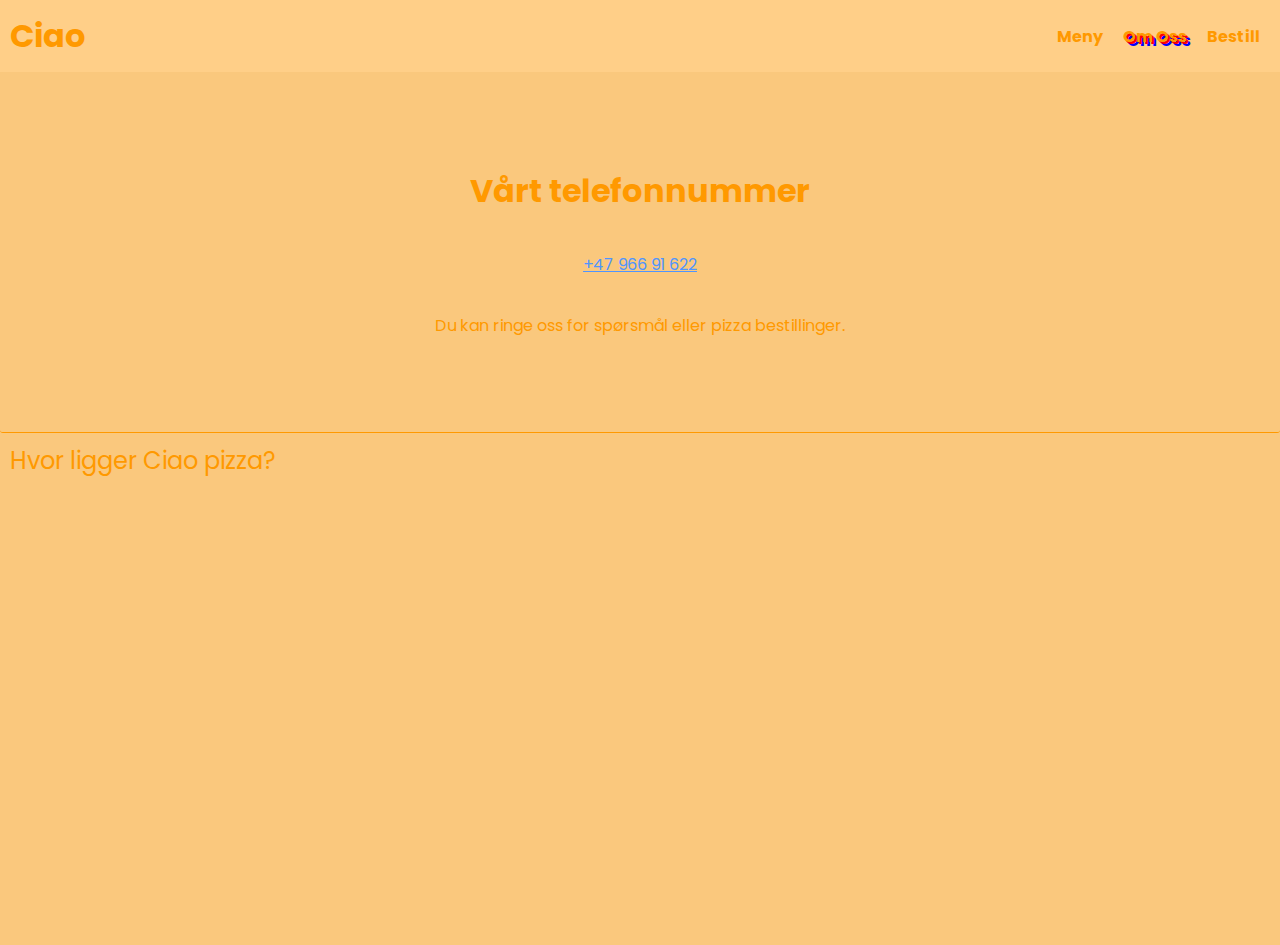
==== about.html @ a960ee46 "Add files via upload" ====
<!DOCTYPE html>
<html lang="en">
  <head>
    <meta charset="UTF-8" />
    <meta http-equiv="X-UA-Compatible" content="IE=edge" />
    <meta name="viewport" content="width=device-width, initial-scale=1.0" />
    <title>Ciao Pizza</title>
    <link rel="stylesheet" href="./style.css" />
  </head>
  <body>
    <div class="nav">
      <h1><a href="./index.html">Ciao</a></h1>
      <ul>
        <li><a href="./meny.html">Meny</a></li>
        <li><a class="txt-shadow" href="./about.html">Om Oss</a></li>
        <li>
          <a
            target="_blank"
            href="https://www.foodora.no/restaurant/smv9/ciao-pizza"
            >Bestill</a
          >
        </li>
      </ul>
    </div>
    <div class="loka-wrap">
      <div class="phone">
        <h1>Vårt telefonnummer</h1>
        <p><a href="tel:+4796691622">+47 966 91 622</a></p>
        <p>Du kan ringe oss for spørsmål eller pizza bestillinger.</p>
      </div>
      <div class="lokasjon">
        <h2>Hvor ligger Ciao pizza?</h2>
        <iframe
          src="https://www.google.com/maps/embed?pb=!1m18!1m12!1m3!1d2011.127590205373!2d10.225707615960042!3d59.73069838581804!2m3!1f0!2f0!3f0!3m2!1i1024!2i768!4f13.1!3m3!1m2!1s0x46413db46c5961a5%3A0x2d889bee9298484f!2sCIAO%20PIZZA!5e0!3m2!1sno!2sno!4v1629634972872!5m2!1sno!2sno"
          width="600"
          height="450"
          style="border: 0"
          allowfullscreen=""
          loading="lazy"
        ></iframe>
      </div>
    </div>
  </body>
</html>
---- style.css ----
@import url("https://fonts.googleapis.com/css2?family=Poppins:wght@400;700&display=swap");

/* General */
body {
  margin: 0;
  padding: 0;
  box-sizing: border-box;
  font-family: "Poppins", sans-serif;
  background: #fac87d;
}

a {
  text-decoration: none;
  color: #fff;
}

.txt-shadow {
  text-shadow: 2px 2px #f00, 4px 4px #00f;
}

.btn {
  padding: 7px 40px;
  background: #4f95ff;
  cursor: pointer;
  border-radius: 5px;
  box-shadow: 0 4px 8px 0 rgb(0 0 0 / 20%), 0 6px 20px 0 rgb(0 0 0 / 19%);
}

/* Navbar */
.nav {
  width: 100vw;
  height: 8vh;
  background: #ffcf88;
  display: flex;
  flex-direction: row;
  align-items: center;
  text-align: center;
  justify-content: space-between;
  color: #ff9900;
  font-weight: 700;
}

.nav h1 a {
  margin: 5px 10px;
  color: #ff9900;
}

.nav ul {
  display: flex;
  align-items: center;
  justify-items: center;
  flex-direction: row;
  list-style-type: none;
  margin: 10px;
}

.nav ul li a {
  color: #ff9900;
  margin: 10px;
}

/* Hero */
.hero {
  height: 60vh;
  background-image: url("./pexels-vinicius-benedit-1082342.jpg");
  background-repeat: no-repeat;
  background-size: cover;
  background-position: center center;
  display: flex;
  justify-content: center;
  align-items: center;
  flex-direction: column;
  color: #fff;
  background-color: #fac87d;
}

.hero h1 {
  text-shadow: 0px 2px 15px #000;
}

/* Truck */
.truck-wrap {
  background: #fac87d;
}

.truck {
  background: #fff;
  width: 300px;
  height: 600px;
  border-radius: 10px;
  display: flex;
  align-items: center;
  justify-content: center;
  flex-direction: column;
  margin: 15px auto;
  box-shadow: 0 4px 8px 0 rgb(0 0 0 / 10%), 0 6px 20px 0 rgb(0 0 0 / 9%);
}

.truck p,
.truck h2 {
  width: 70%;
}

.truck img {
  height: 25vh;
  border-radius: 5px;
}

/* Meny cards */
.meny-wrap {
  display: flex;
  align-items: center;
  justify-items: center;
  text-align: center;
  flex-direction: column;
  background: #fac87d;
}

.meny-wrap h1 {
  color: #ff9900;
}

.card {
  display: flex;
  align-items: center;
  justify-content: center;
  flex-direction: column;
  background: #fff;
  height: 400px;
  width: 350px;
  border-radius: 7px;
  box-shadow: 0 4px 8px 0 rgb(0 0 0 / 10%), 0 6px 20px 0 rgb(0 0 0 / 9%);
  margin: 20px auto;
}

/* About */
.loka-wrap {
  background: #fac87d;
  color: #ff9900;
}

.loka-wrap h2 {
  margin: 0;
  padding: 10px;
  font-weight: 400;
}

iframe {
  width: 100vw;
}

.phone {
  display: flex;
  flex-direction: column;
  justify-content: center;
  align-items: center;
  text-align: center;
  width: 100vw;
  height: 170px;
  border-radius: 3px;
  background: #fac87d;
  height: 40vh;
  border-bottom: #ff9900 solid 1px;
}

.phone p {
  margin-bottom: 20px;
}

.phone a {
  color: #4f95ff;
  text-decoration: underline;
}
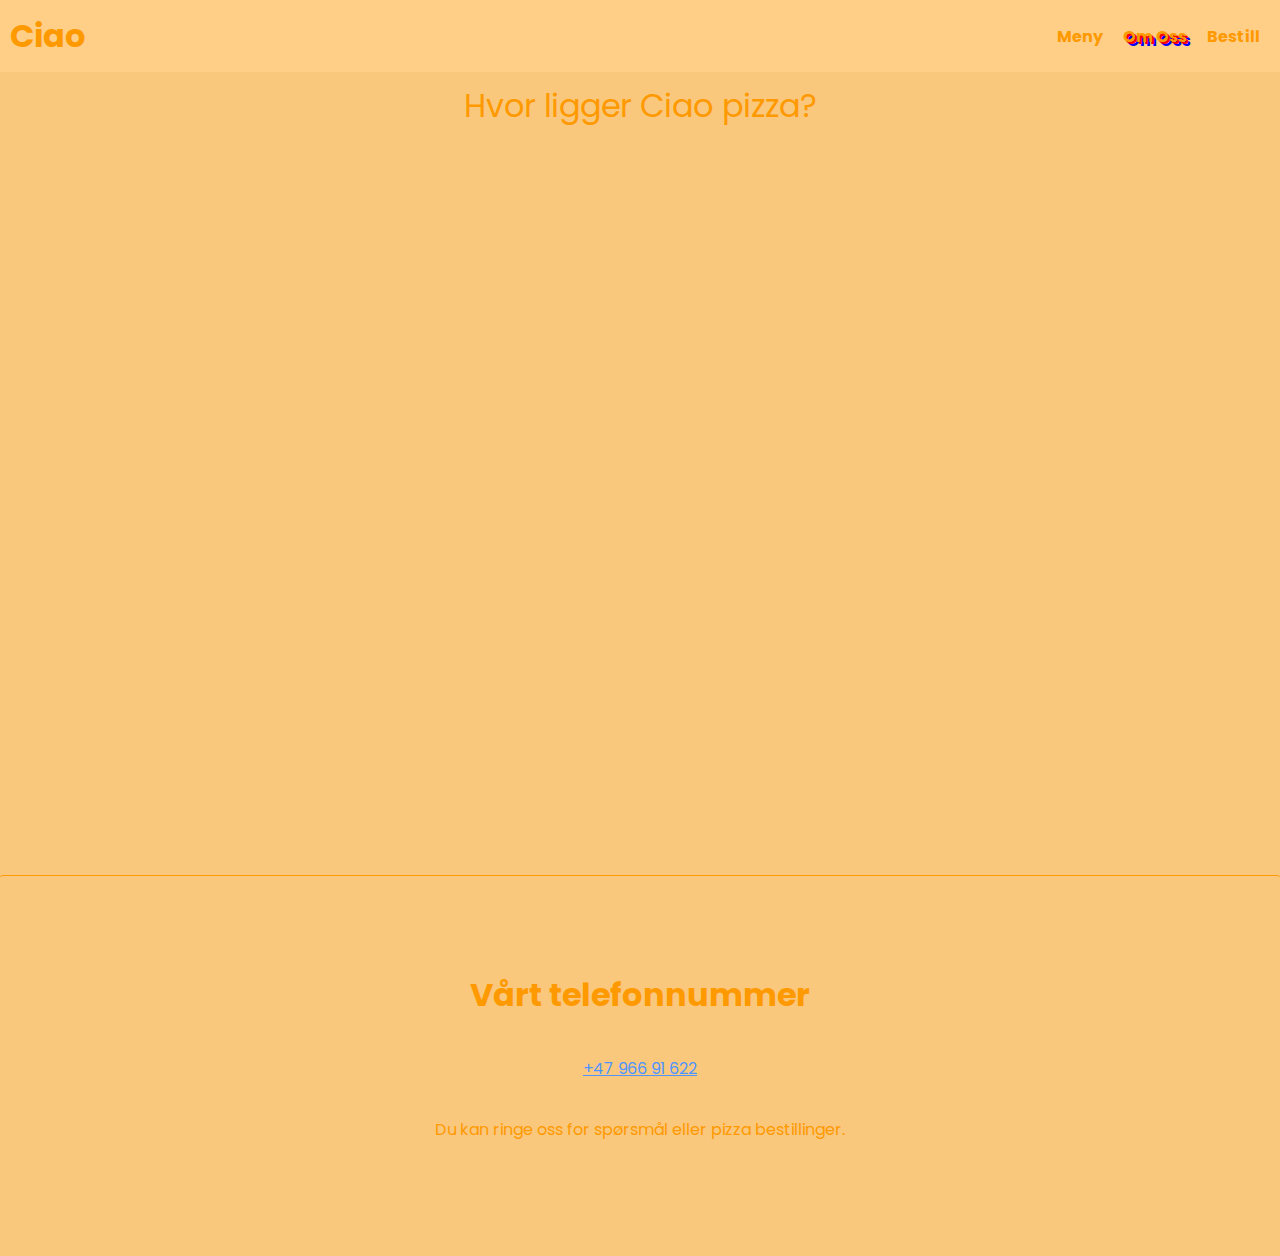
==== commit f04571a8: "media queries" ====
--- a/about.html
+++ b/about.html
@@ -23,11 +23,6 @@
       </ul>
     </div>
     <div class="loka-wrap">
-      <div class="phone">
-        <h1>Vårt telefonnummer</h1>
-        <p><a href="tel:+4796691622">+47 966 91 622</a></p>
-        <p>Du kan ringe oss for spørsmål eller pizza bestillinger.</p>
-      </div>
       <div class="lokasjon">
         <h2>Hvor ligger Ciao pizza?</h2>
         <iframe
@@ -39,6 +34,11 @@
           loading="lazy"
         ></iframe>
       </div>
+      <div class="phone">
+        <h1>Vårt telefonnummer</h1>
+        <p><a href="tel:+4796691622">+47 966 91 622</a></p>
+        <p>Du kan ringe oss for spørsmål eller pizza bestillinger.</p>
+      </div>
     </div>
   </body>
 </html>
--- a/style.css
+++ b/style.css
@@ -116,8 +116,10 @@
   background: #fac87d;
 }
 
-.meny-wrap h1 {
-  color: #ff9900;
+.meny-h1 {
+  color: #ff9900;
+  text-align: center;
+  text-decoration: underline 2px;
 }
 
 .card {
@@ -133,6 +135,10 @@
   margin: 20px auto;
 }
 
+.card p {
+  width: 80%;
+}
+
 /* About */
 .loka-wrap {
   background: #fac87d;
@@ -160,7 +166,9 @@
   border-radius: 3px;
   background: #fac87d;
   height: 40vh;
-  border-bottom: #ff9900 solid 1px;
+  border-top: #ff9900 solid 1px;
+  margin-bottom: 20px;
+  color: #ff9900;
 }
 
 .phone p {
@@ -171,3 +179,39 @@
   color: #4f95ff;
   text-decoration: underline;
 }
+
+/* Media queries */
+@media (min-width: 768px) {
+  .hero {
+    height: 94vh;
+  }
+  .truck {
+    width: 1000px;
+    height: 700px;
+  }
+  .truck img {
+    height: 50vh;
+  }
+  .meny-wrap {
+    flex-direction: row;
+    flex-wrap: wrap;
+    width: 80vw;
+    margin: auto;
+  }
+
+  .loka-wrap h2 {
+    font-size: 32px;
+  }
+  .lokasjon {
+    display: flex;
+    justify-content: center;
+    align-items: center;
+    flex-direction: column;
+    margin-bottom: 15px;
+  }
+  iframe {
+    height: 80vh;
+    width: 90vw;
+    margin: auto;
+  }
+}
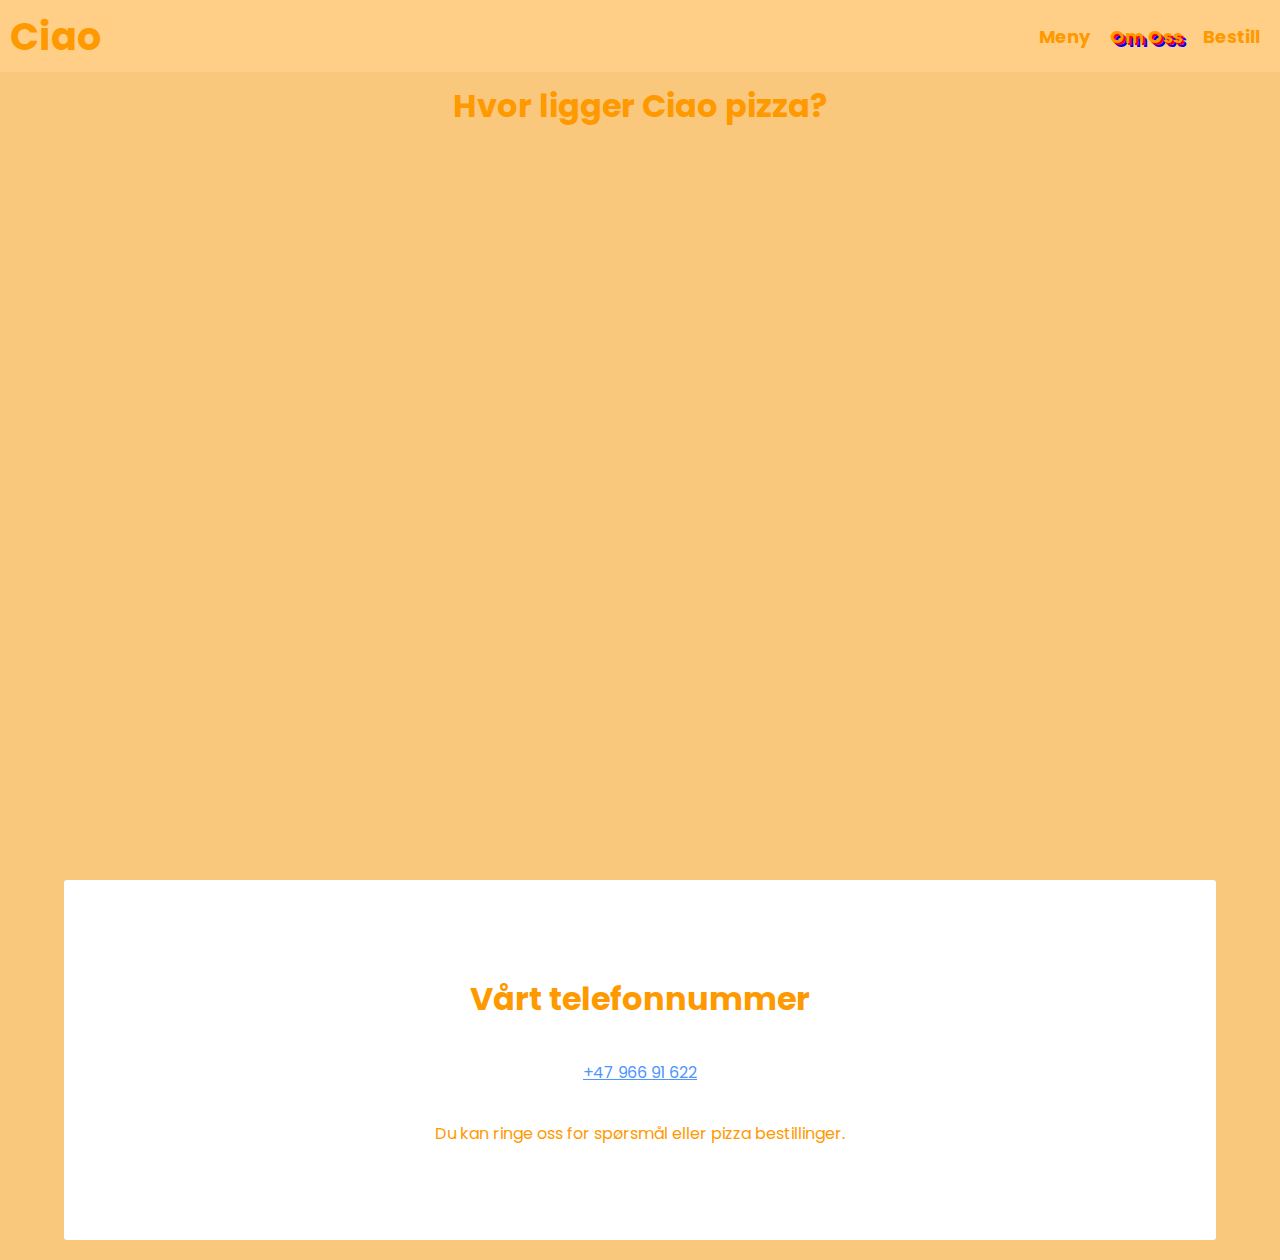
==== commit 61df6524: "Fix Title tags" ====
--- a/about.html
+++ b/about.html
@@ -4,8 +4,9 @@
     <meta charset="UTF-8" />
     <meta http-equiv="X-UA-Compatible" content="IE=edge" />
     <meta name="viewport" content="width=device-width, initial-scale=1.0" />
-    <title>Ciao Pizza</title>
+    <title>Ciao Pizza | Om Oss</title>
     <link rel="stylesheet" href="./style.css" />
+    <link rel="icon" type="image/png" href="./favicon-16x16.png" />
   </head>
   <body>
     <div class="nav">
--- a/style.css
+++ b/style.css
@@ -19,11 +19,11 @@
 }
 
 .btn {
-  padding: 7px 40px;
   background: #4f95ff;
   cursor: pointer;
   border-radius: 5px;
   box-shadow: 0 4px 8px 0 rgb(0 0 0 / 20%), 0 6px 20px 0 rgb(0 0 0 / 19%);
+  padding: 7px 40px;
 }
 
 /* Navbar */
@@ -75,7 +75,14 @@
 }
 
 .hero h1 {
+  margin: 0;
   text-shadow: 0px 2px 15px #000;
+}
+
+.hero p {
+  font-size: 14px;
+  margin: 0;
+  margin-bottom: 20px;
 }
 
 /* Truck */
@@ -119,7 +126,9 @@
 .meny-h1 {
   color: #ff9900;
   text-align: center;
-  text-decoration: underline 2px;
+  font-size: 36px;
+  margin-top: 50px;
+  margin-bottom: 0;
 }
 
 .card {
@@ -148,7 +157,7 @@
 .loka-wrap h2 {
   margin: 0;
   padding: 10px;
-  font-weight: 400;
+  font-weight: 700;
 }
 
 iframe {
@@ -161,13 +170,11 @@
   justify-content: center;
   align-items: center;
   text-align: center;
-  width: 100vw;
-  height: 170px;
+  width: 90vw;
   border-radius: 3px;
-  background: #fac87d;
+  background: #fff;
   height: 40vh;
-  border-top: #ff9900 solid 1px;
-  margin-bottom: 20px;
+  margin: 20px auto;
   color: #ff9900;
 }
 
@@ -184,6 +191,12 @@
 @media (min-width: 768px) {
   .hero {
     height: 94vh;
+  }
+  .hero h1 {
+    font-size: 48px;
+  }
+  .hero p {
+    font-size: 18px;
   }
   .truck {
     width: 1000px;
@@ -214,4 +227,10 @@
     width: 90vw;
     margin: auto;
   }
-}
+  .nav h1 a {
+    font-size: 38px;
+  }
+  .nav li {
+    font-size: 18px;
+  }
+}
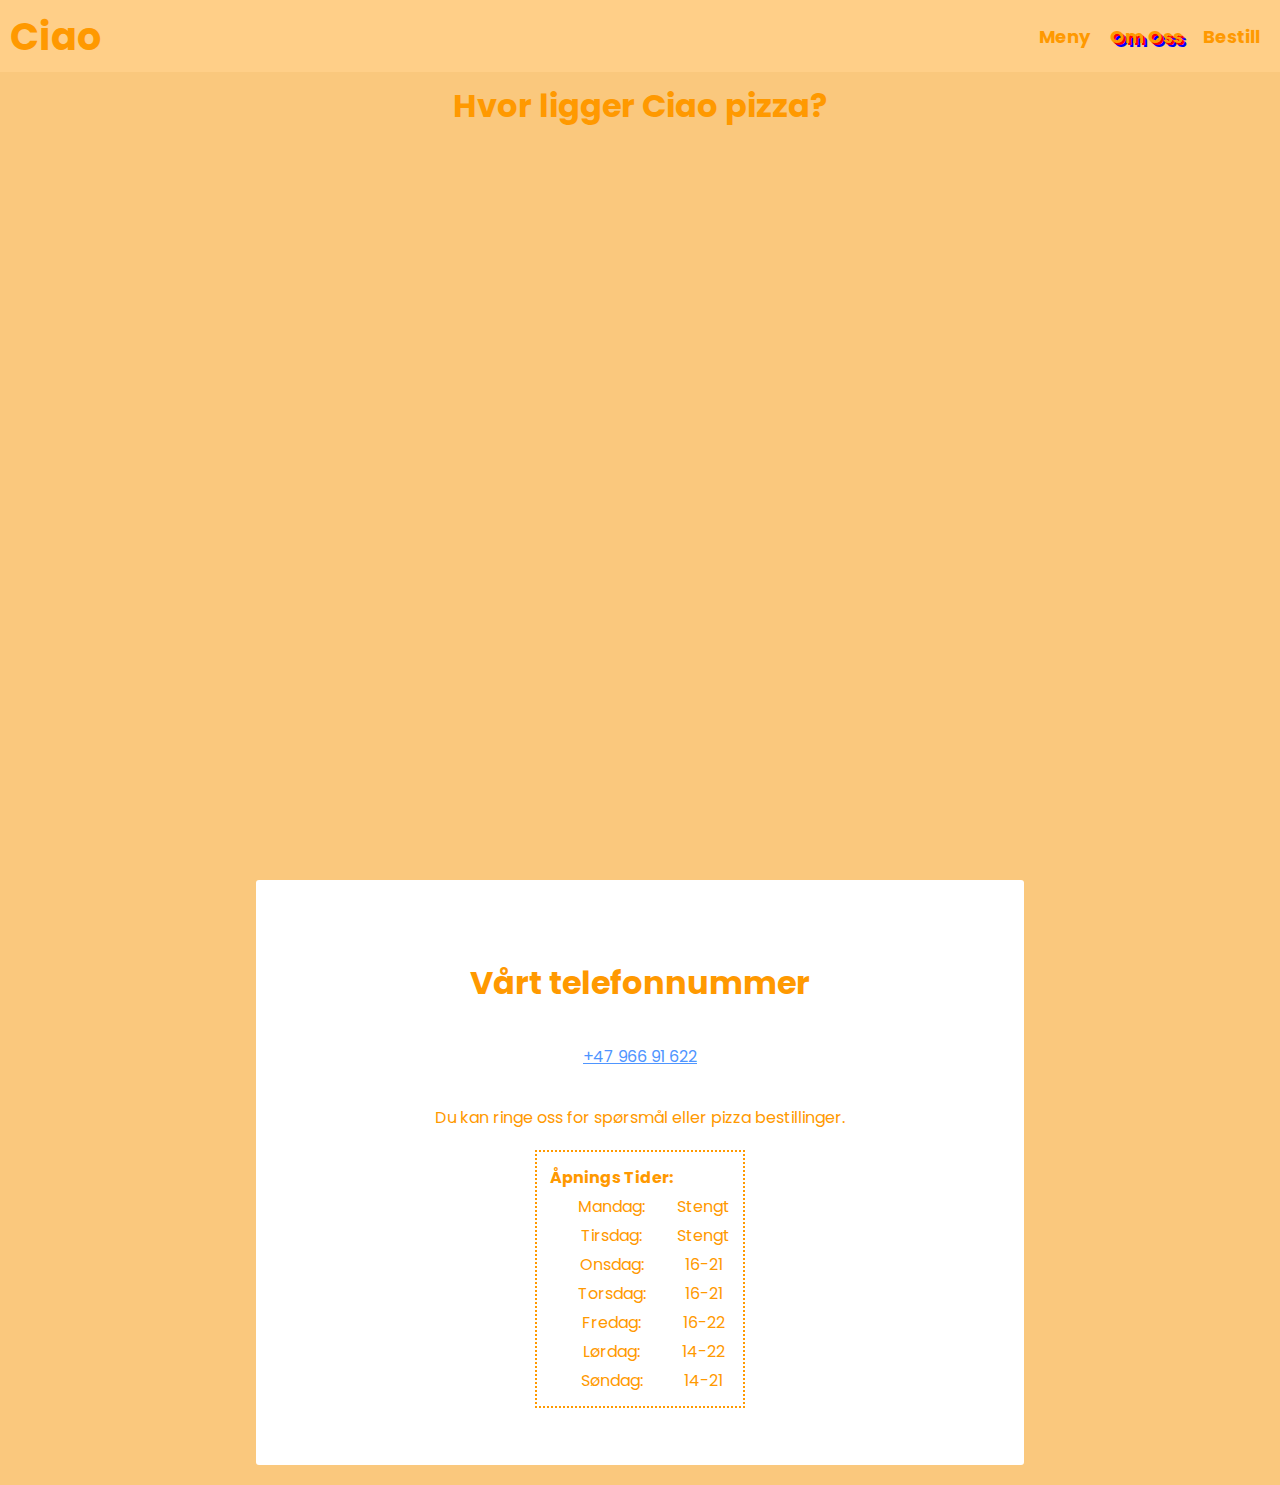
==== commit f674ac34: "Add opening times" ====
--- a/about.html
+++ b/about.html
@@ -39,6 +39,39 @@
         <h1>Vårt telefonnummer</h1>
         <p><a href="tel:+4796691622">+47 966 91 622</a></p>
         <p>Du kan ringe oss for spørsmål eller pizza bestillinger.</p>
+        <div class="apnings-tiders">
+          <table class="open">
+            <th>Åpnings Tider:</th>
+            <tr>
+              <td>Mandag:</td>
+              <td>Stengt</td>
+            </tr>
+            <tr>
+              <td>Tirsdag:</td>
+              <td>Stengt</td>
+            </tr>
+            <tr>
+              <td>Onsdag:</td>
+              <td>16-21</td>
+            </tr>
+            <tr>
+              <td>Torsdag:</td>
+              <td>16-21</td>
+            </tr>
+            <tr>
+              <td>Fredag:</td>
+              <td>16-22</td>
+            </tr>
+            <tr>
+              <td>Lørdag:</td>
+              <td>14-22</td>
+            </tr>
+            <tr>
+              <td>Søndag:</td>
+              <td>14-21</td>
+            </tr>
+          </table>
+        </div>
       </div>
     </div>
   </body>
--- a/style.css
+++ b/style.css
@@ -126,7 +126,7 @@
 .meny-h1 {
   color: #ff9900;
   text-align: center;
-  font-size: 36px;
+  font-size: 42px;
   margin-top: 50px;
   margin-bottom: 0;
 }
@@ -173,7 +173,7 @@
   width: 90vw;
   border-radius: 3px;
   background: #fff;
-  height: 40vh;
+  height: 70vh;
   margin: 20px auto;
   color: #ff9900;
 }
@@ -185,6 +185,26 @@
 .phone a {
   color: #4f95ff;
   text-decoration: underline;
+}
+
+.open {
+  border: dotted #ff9900 2px;
+  padding: 10px;
+}
+
+footer {
+  display: flex;
+  justify-content: center;
+  align-items: center;
+  flex-direction: row;
+  background: rgba(0, 0, 0, 0.623);
+  color: #fff;
+  height: 3vh;
+}
+
+footer a {
+  text-decoration: underline;
+  color: #4f95ff;
 }
 
 /* Media queries */
@@ -199,7 +219,7 @@
     font-size: 18px;
   }
   .truck {
-    width: 1000px;
+    width: 900px;
     height: 700px;
   }
   .truck img {
@@ -211,7 +231,10 @@
     width: 80vw;
     margin: auto;
   }
-
+  .phone {
+    width: 60vw;
+    height: 65vh;
+  }
   .loka-wrap h2 {
     font-size: 32px;
   }
